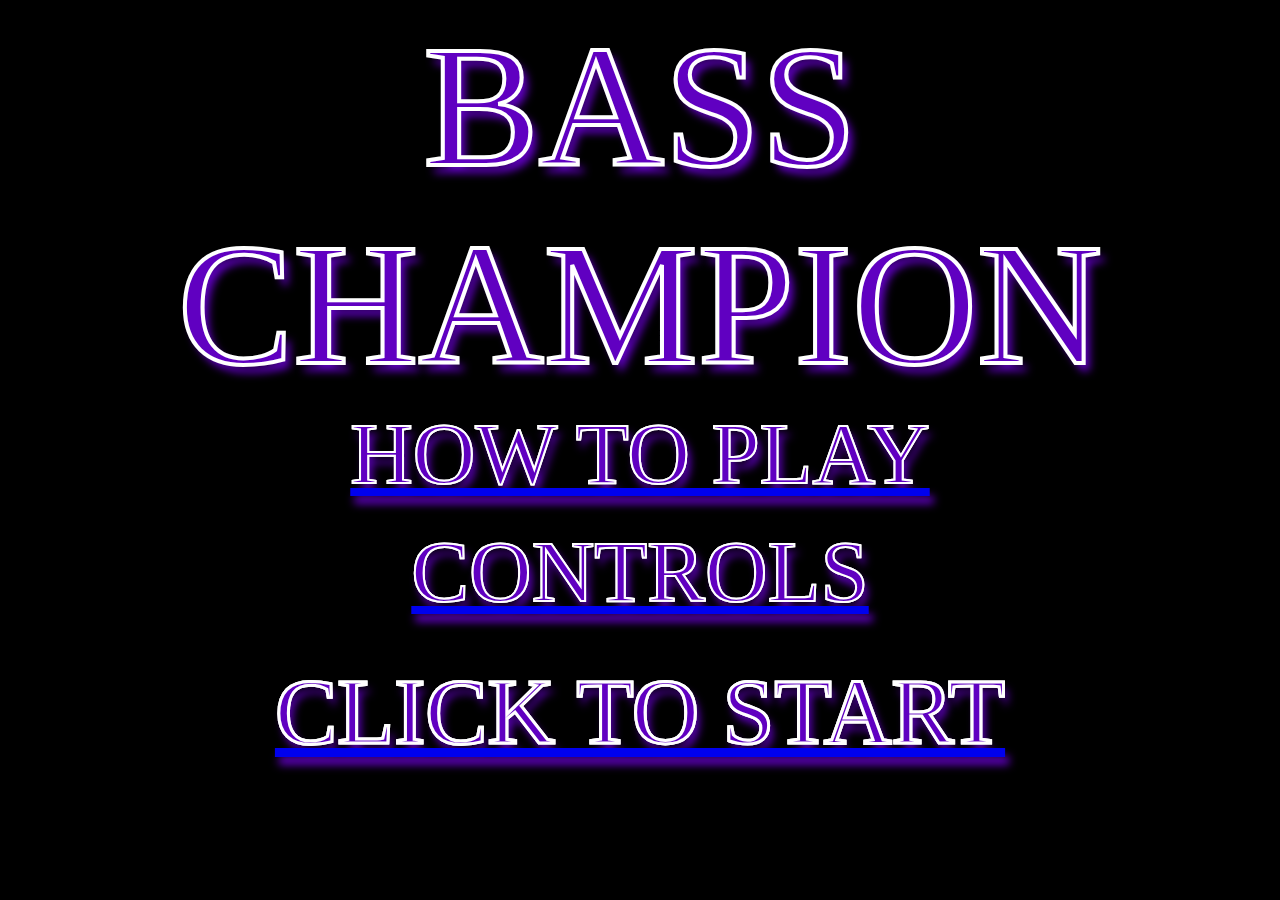
==== index.html @ 84613f76 "added a lot of divs and styling and anchors" ====
<!DOCTYPE html>
<html lang="en" id="menu">
<head>
    <meta charset="UTF-8">
    <meta name="viewport" content="width=device-width, initial-scale=1.0">
    <title>BASS CHAMPION</title>
    <link rel="stylesheet" href="style.css">
</head>
<body>
<!-- PSEUDOCODE STARTS HERE FRIEND -->
    <!-- STEPS:  -->
    <!-- 1. CREATE CLASSES FOR ALL OBJECTS I WANT TO BE DISPLAYED ON EACH PAGE -->
    <!-- 2. CREATE FUNCTIONS FOR GETTING INPUT FROM PLAYER KEYBOARD -->
    <!-- 3. FIGURE OUT HOW TO TIME EACH GREEN CIRCLE POP-UP (I'M THINKING ABOUT DOING IT WITH TIMESTAMPS BASED ON WHICH SONG IS PLAYING) -->
    <!-- 4. CREATE COUNTERS FOR ACCURACY AND POINTS FOR BOTH PLAYER AND COMPUTER -->
    <!-- 5. FIND/CREATE ALL ASSETS INC. SONG MP3S AND ICONS -->
    <!-- 6. DEFINE CORRECT NOTES FOR ALL SONGS  -->
    <!-- 7. TEST ALLLLL OF THE ABOVE -->
    <!-- 8. START WORKING ON VISUALS/GRAPHICS -->

    <div id="borderBox">

   <div id="title" class="menuItems">BASS CHAMPION</div>

   <a href="./howtoplay.html"><div id="howToPlay" class="menuItems">HOW TO PLAY</div></a> <br>

   <a href="./controls.html"><div id="controls" class="menuItems">CONTROLS</div></a> <br> <br>

   <a href="./song-select.html"> <div id="startGame" class="menuItems">CLICK TO START</div></a>

</div>  





    

    <script src="app.js"></script>
</body>
</html>
---- style.css ----
/* <!-- PSEUDOCODE STARTS HERE FRIEND -->
    <!-- STEPS:  -->
    <!-- 1. CREATE CLASSES FOR ALL OBJECTS I WANT TO BE DISPLAYED ON EACH PAGE -->
    <!-- 2. CREATE FUNCTIONS FOR GETTING INPUT FROM PLAYER KEYBOARD -->
    <!-- 3. FIGURE OUT HOW TO TIME EACH GREEN CIRCLE POP-UP (I'M THINKING ABOUT DOING IT WITH TIMESTAMPS BASED ON WHICH SONG IS PLAYING) -->
    <!-- 4. CREATE COUNTERS FOR ACCURACY AND POINTS FOR BOTH PLAYER AND COMPUTER -->
    <!-- 5. FIND/CREATE ALL ASSETS INC. SONG MP3S AND ICONS -->
    <!-- 6. DEFINE CORRECT NOTES FOR ALL SONGS  -->
    <!-- 7. TEST ALLLLL OF THE ABOVE -->
    <!-- 8. START WORKING ON VISUALS/GRAPHICS --> */


    /* --------------------------MENU STYLING-------------------------- */

    /* #borderBox {
        width: fit-content;
        height: fit-content;
    } */

    #menu {
        background-color: black;
        display: inline-block;
    }

    .menuItems {
        font-family: 'Changa One';
        color: #6000C1;
        text-align: center;
    }

    #title {
        font-size: 130pt;
        text-shadow: #6000C1 6px 8px 8px;
        /* text-shadow:#ffffff 1px 1px; */
        /* Source for webkit text border: https://stackoverflow.com/questions/2570972/css-font-border */
        -webkit-text-stroke: 4px white;
        
    }

    #howToPlay {
        font-size: 65pt;
        text-shadow: #6000C1 4px 8px 8px;
        -webkit-text-stroke: 2px white;
    }

    #controls {
        font-size: 65pt;
        text-shadow: #6000C1 4px 8px 8px;
        -webkit-text-stroke: 2px white;
    }

    #startGame {
        font-size: 70pt;
        text-shadow: #6000C1 4px 8px 8px;
        -webkit-text-stroke: 3px white;
    }

    /* --------------------------CONTROLS STYLING-------------------------- */

    #controlScreen {
        background-color: black;
    }

    #controlsHeader {
        font-family: 'Changa One';
        color: #6000C1;
        text-align: center;
        font-size: 70pt;
        text-shadow: #6000C1 4px 8px 8px;
        -webkit-text-stroke: 2px white;
    }

    .leftAndRight {
        font-family: 'Changa One';
        color: white;
        font-size: 65pt;
        text-shadow: white 2px 3px 6px;
        -webkit-text-stroke: 3px #6000C1;
    }

    .backToMenu {
        font-family: 'Changa One';
        color: #6000C1;
        text-align: center;
        font-size: 70pt;
        text-shadow: #6000C1 4px 8px 8px;
        -webkit-text-stroke: 2px white;
    }

    /* --------------------------HOW TO PLAY STYLING-------------------------- */

    #howToPlay {
        background-color: black;
    }

    /* --------------------------SONG SELECT STYLING-------------------------- */

    #songSelector {
        background-color: black;
    }


    /* --------------------------PLAY SCREEN STYLING-------------------------- */

    #playScreen {
        background-color: black;
    }
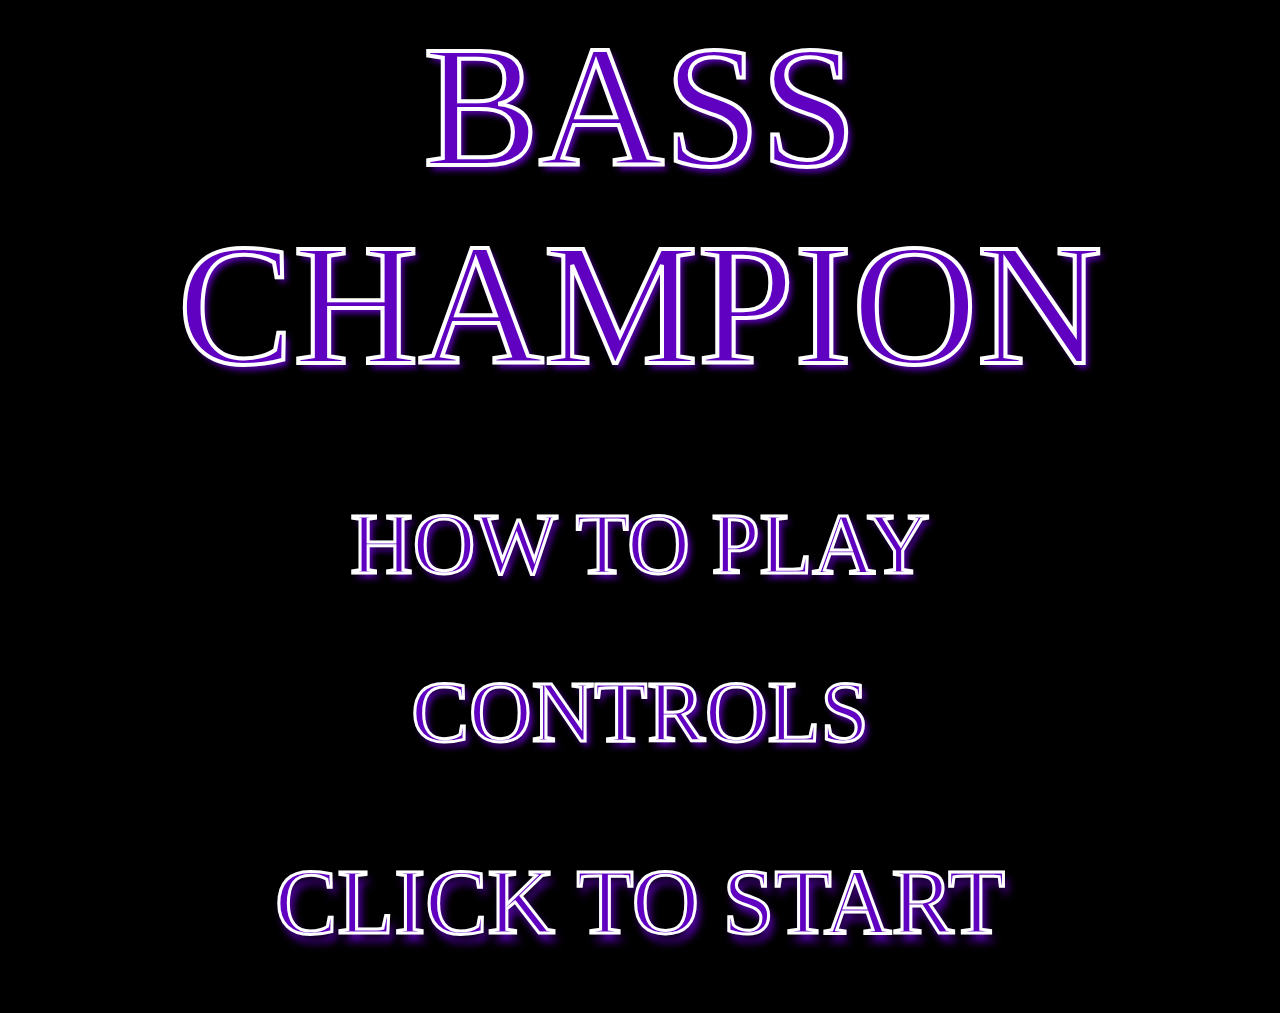
==== commit c82ef2e9: "added background music and glow animation" ====
--- a/index.html
+++ b/index.html
@@ -22,11 +22,13 @@
 
    <div id="title" class="menuItems">BASS CHAMPION</div>
 
-   <a href="./howtoplay.html"><div id="howToPlay" class="menuItems">HOW TO PLAY</div></a> <br>
+   <audio src="./assets/The_New_Monitors_-_01_-_Say_Something_Do_Nothing.mp3" autoplay></audio>
 
-   <a href="./controls.html"><div id="controls" class="menuItems">CONTROLS</div></a> <br> <br>
+   <a href="./howtoplay.html" style="text-decoration: none;"><div id="howToPlay" class="menuItems">HOW TO PLAY</div></a> <br>
 
-   <a href="./song-select.html"> <div id="startGame" class="menuItems">CLICK TO START</div></a>
+   <a href="./controls.html" style="text-decoration: none;"><div id="controls" class="menuItems">CONTROLS</div></a> <br> <br>
+
+   <a href="./song-select.html" style="text-decoration: none;"> <div id="startGame" class="menuItems">CLICK TO START</div></a>
 
 </div>  
 
--- a/style.css
+++ b/style.css
@@ -3,6 +3,7 @@
     <!-- 1. CREATE CLASSES FOR ALL OBJECTS I WANT TO BE DISPLAYED ON EACH PAGE -->
     <!-- 2. CREATE FUNCTIONS FOR GETTING INPUT FROM PLAYER KEYBOARD -->
     <!-- 3. FIGURE OUT HOW TO TIME EACH GREEN CIRCLE POP-UP (I'M THINKING ABOUT DOING IT WITH TIMESTAMPS BASED ON WHICH SONG IS PLAYING) -->
+    <!-- 3. FIGURE OUT HOW TO CONSTANTLY BE READING PLAYER INPUT FOR TESTING AGAINST CORRECT NOTE KEYS (MOST DIFFICULT!!!) (MAYBE USE JQUERY?) REF: https://stackoverflow.com/questions/24983211/how-to-continuously-check-the-value-of-an-input-using-jquery -->
     <!-- 4. CREATE COUNTERS FOR ACCURACY AND POINTS FOR BOTH PLAYER AND COMPUTER -->
     <!-- 5. FIND/CREATE ALL ASSETS INC. SONG MP3S AND ICONS -->
     <!-- 6. DEFINE CORRECT NOTES FOR ALL SONGS  -->
@@ -24,50 +25,49 @@
 
     .menuItems {
         font-family: 'Changa One';
-        color: #6000C1;
-        text-align: center;
+        font-size: 65pt;
+        text-shadow: #6000C1 4px 5px 6px;
+        color: #6000C1;
+        text-align: center;
+        -webkit-text-stroke: 3px white;
+        padding-bottom: 50px;
     }
 
     #title {
         font-size: 130pt;
-        text-shadow: #6000C1 6px 8px 8px;
+        animation: glow 2s infinite ease-in;
+        /* text-shadow: #6000C1 8px 8px 8px; */
         /* text-shadow:#ffffff 1px 1px; */
         /* Source for webkit text border: https://stackoverflow.com/questions/2570972/css-font-border */
         -webkit-text-stroke: 4px white;
-        
-    }
-
-    #howToPlay {
-        font-size: 65pt;
+        padding-bottom: 90px;
+    }
+
+
+    #startGame {
+        font-size: 70pt;
+        text-shadow: #6000C1 4px 8px 8px;
+        -webkit-text-stroke: 3px white;
+    }
+
+    /* --------------------------CONTROLS STYLING-------------------------- */
+
+    #controlScreen {
+        background-color: black;
+    }
+
+    /* .headings {
+        padding-left: 10px;
+    } */
+
+    #controlsHeader {
+        font-family: 'Changa One';
+        color: #6000C1;
+        text-align: center;
+        font-size: 70pt;
         text-shadow: #6000C1 4px 8px 8px;
         -webkit-text-stroke: 2px white;
-    }
-
-    #controls {
-        font-size: 65pt;
-        text-shadow: #6000C1 4px 8px 8px;
-        -webkit-text-stroke: 2px white;
-    }
-
-    #startGame {
-        font-size: 70pt;
-        text-shadow: #6000C1 4px 8px 8px;
-        -webkit-text-stroke: 3px white;
-    }
-
-    /* --------------------------CONTROLS STYLING-------------------------- */
-
-    #controlScreen {
-        background-color: black;
-    }
-
-    #controlsHeader {
-        font-family: 'Changa One';
-        color: #6000C1;
-        text-align: center;
-        font-size: 70pt;
-        text-shadow: #6000C1 4px 8px 8px;
-        -webkit-text-stroke: 2px white;
+        padding-bottom: 50px;
     }
 
     .leftAndRight {
@@ -76,7 +76,30 @@
         font-size: 65pt;
         text-shadow: white 2px 3px 6px;
         -webkit-text-stroke: 3px #6000C1;
-    }
+        display: inline-flex;
+    }
+
+    #leftHeader {
+        padding-left: 10px;
+    }
+
+    #rightHeader {
+        padding-left: 320px;
+    }
+
+    .controlPics {
+        display: inline-flex;
+        padding-bottom: 50px;
+    }
+
+    #leftHanded {
+        padding-left: 50px;
+    }
+
+    #rightHanded {
+        padding-left: 530px;
+    }
+
 
     .backToMenu {
         font-family: 'Changa One';
@@ -93,9 +116,121 @@
         background-color: black;
     }
 
+    #howToPlayHeader {
+        font-family: 'Changa One';
+        color: #6000C1;
+        text-align: center;
+        font-size: 70pt;
+        text-shadow: #6000C1 4px 8px 8px;
+        -webkit-text-stroke: 2px white;
+        padding-bottom: 10px;
+    }
+
+    .playInstructions {
+        font-family: 'Changa One';
+        color: #6000C1;
+        font-size: 20pt;
+        display: inline-flex;
+        text-align: center;
+    }
+
+    /* #howToPlayImages {
+        display: inline-block;
+        
+    } */
+
+    #howToPlayPts {
+        font-family: 'Changa One';
+        font-size: 50pt;
+        color: white;
+        border: #6000C1 solid 3px;
+        background-color: #030022;
+        text-align: center;
+        height: 80px;
+        width: 180px;
+        position: absolute;
+        top: 260px;
+        left: 1100px;
+
+    }
+    #howToPlayAcc {
+        font-family: 'Changa One';
+        font-size: 50pt;
+        color: #6000C1;
+        border: #6000C1 solid 3px;
+        background-color: #030022;
+        width: 160px;
+        height: 80px;
+        position: absolute;
+        text-align: center;
+        top: 260px;
+        left: 180px;
+    }
+
+    #howToPlayRed {
+      position: absolute;
+      left: 355px;
+      top: 395px;
+    }
+    #howToPlayBlue {
+        position: absolute;
+        left: 545px;
+        top: 398px;
+      }
+      #howToPlayGreen {
+        position: absolute;
+        left: 721px;
+        top: 395px;
+      }
+      #howToPlayYellow {
+        position: absolute;
+        left: 900px;
+        top: 390px;
+      }
+    
+
+    #circleRed {
+      position: absolute;
+      top: 395px;
+      left: 360px;
+      opacity: 0;
+        /* animation: timingCircleShrink 1s ease-in; */
+    }
+    #circleBlue {
+        position: absolute;
+        top: 395px;
+        left: 538px;
+        opacity: 0;
+          /* animation: timingCircleShrink 1s ease-in; */
+      }
+      #circleGreen {
+        position: absolute;
+        top: 395px;
+        left: 721px;
+        opacity: 0;
+          animation: timingCircleShrink 1s ease-in 1s 2;
+      }
+      #circleYellow {
+        position: absolute;
+        top: 395px;
+        left: 900px;
+        opacity: 0;
+        animation: timingCircleShrink 1s ease-in 2s 3;
+      }
+
+      #howToPlayCircles {
+          padding-bottom: 70px;
+      }
+
+      #howToPlayBack {
+          position: absolute;
+          top: 650px;
+          left: 420px;
+      }
+
     /* --------------------------SONG SELECT STYLING-------------------------- */
 
-    #songSelector {
+    #song-select {
         background-color: black;
     }
 
@@ -106,3 +241,37 @@
         background-color: black;
     }
 
+
+
+    /* --------------------------ANIMATIONS/KEYFRAMES-------------------------- */
+
+    @keyframes glow {
+        0% {
+            text-shadow: #6000C1 8px 8px 8px;
+        }
+        50% {
+            text-shadow: white 8px 8px 8px;
+        }
+        100% {
+            text-shadow: #6000C1 8px 8px 8px;
+        }
+    }
+
+
+    /* ref for transform scale: https://stackoverflow.com/questions/17767759/css3-scale-animation-keyframes/34226236 */
+    @keyframes timingCircleShrink {
+        0% {
+            opacity: 0;
+        }
+        20% {
+            opacity: 100;
+            transform: scale(1.0);
+        }
+        99% {
+            opacity: 100;
+            transform: scale(0.70);
+        }
+        100% {
+            opacity: 0;
+        }
+    }
